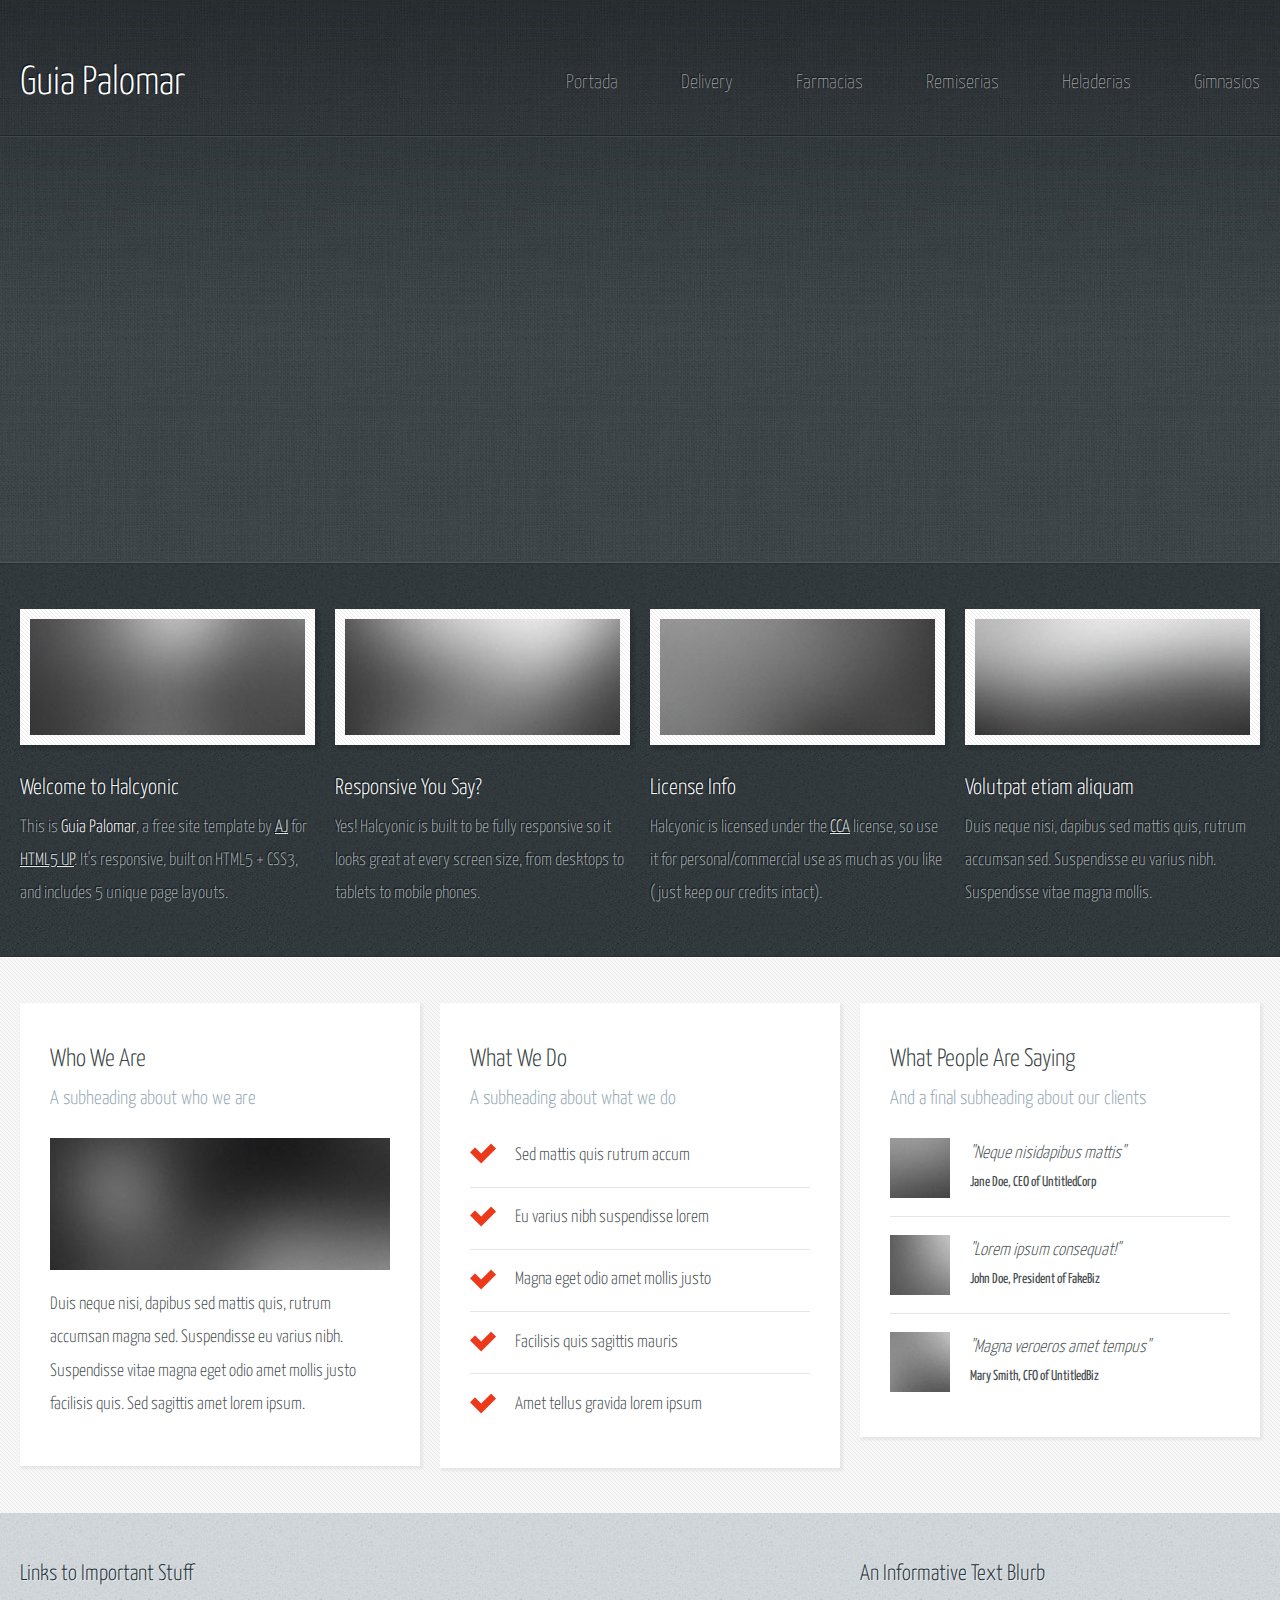
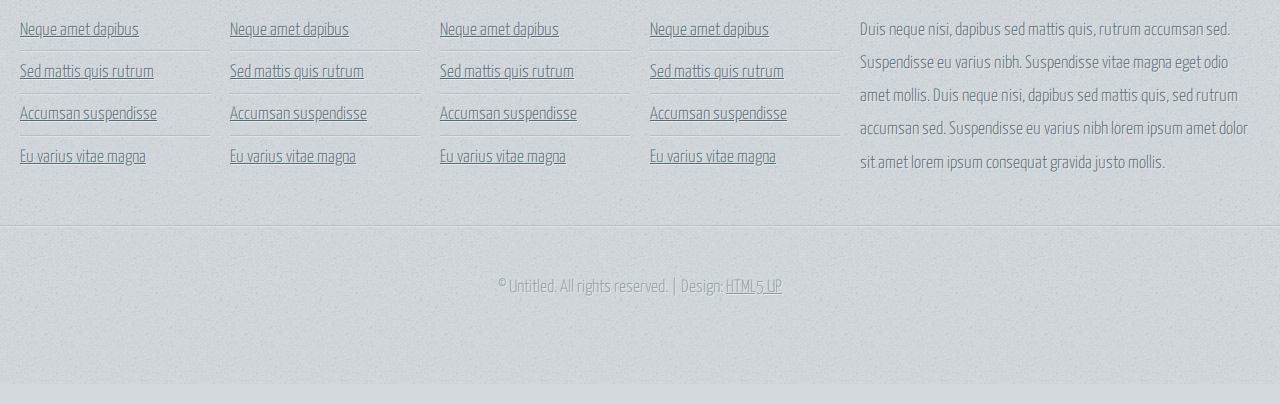
==== index.html @ d8b96c76 "cambiando twocolumn2.html por remiserias.html" ====
<!DOCTYPE HTML>
<!--
	Halcyonic by HTML5 UP
	html5up.net | @ajlkn
	Free for personal and commercial use under the CCA 3.0 license (html5up.net/license)
-->
<html>
	<head>
		<meta name="mobile-web-app-capable" content="yes">
		<meta name="apple-mobile-web-app-capable" content="yes">
		<meta name="application-name" content="Gpal">
		<meta name="apple-mobile-web-app-title" content="Gpal">
		<meta name="msapplication-starturl" content="/">
		<meta name="viewport" content="width=device-width, initial-scale=1, shrink-to-fit=no">

		<link rel="apple-touch-icon" sizes="57x57" href="/images/icons/apple-icon-57x57.png">
		<link rel="apple-touch-icon" sizes="60x60" href="/images/icons/apple-icon-60x60.png">
		<link rel="apple-touch-icon" sizes="72x72" href="/images/icons/apple-icon-72x72.png">
		<link rel="apple-touch-icon" sizes="76x76" href="/images/icons/apple-icon-76x76.png">
		<link rel="apple-touch-icon" sizes="114x114" href="/images/icons/apple-icon-114x114.png">
		<link rel="apple-touch-icon" sizes="120x120" href="/images/icons/apple-icon-120x120.png">
		<link rel="apple-touch-icon" sizes="144x144" href="/images/icons/apple-icon-144x144.png">
		<link rel="apple-touch-icon" sizes="152x152" href="/images/icons/apple-icon-152x152.png">
		<link rel="apple-touch-icon" sizes="180x180" href="/images/icons/apple-icon-180x180.png">
		<link rel="icon" type="image/png" sizes="192x192"  href="/images/icons/android-icon-192x192.png">
		<link rel="icon" type="image/png" sizes="32x32" href="/images/icons/favicon-32x32.png">
		<link rel="icon" type="image/png" sizes="96x96" href="/images/icons/favicon-96x96.png">
		<link rel="icon" type="image/png" sizes="16x16" href="/images/icons/favicon-16x16.png">
		<link rel="manifest" href="/images/icons/manifest.json">
		<meta name="msapplication-TileColor" content="#ffffff">
		<meta name="msapplication-TileImage" content="/images/icons/ms-icon-144x144.png">
		<meta name="theme-color" content="#ffffff">
		<title>Halcyonic by HTML5 UP</title>
		<meta charset="utf-8" />
		<meta name="viewport" content="width=device-width, initial-scale=1, user-scalable=no" />
		<link rel="stylesheet" href="assets/css/main.css" />
	</head>
	<body>
		<div id="page-wrapper">

			<!-- Header -->
				<section id="header">
					<div class="container">
						<div class="row">
							<div class="col-12">

								<!-- Logo -->
									<h1><a href="index.html" id="logo">Guia Palomar</a></h1>

								<!-- Nav -->
									<nav id="nav">
										<a href="index.html">Portada</a>
										<a href="delivery.html">Delivery</a>
										<a href="farmacias.html">Farmacias</a>
										<a href="remiserias.html">Remiserias</a>
										<a href="onecolumn.html">Heladerias</a>
										<a href="gimnasios.html">Gimnasios</a>
									</nav>

							</div>
						</div>
					</div>
					<div id="banner">
						<iframe width="420" height="345" src="https://www.youtube.com/embed/z5enxloQAOg?controls=0">
						</iframe>
					</div>
				</section>

			<!-- Features -->
				<section id="features">
					<div class="container">
						<div class="row">
							<div class="col-3 col-6-medium col-12-small">

								<!-- Feature #1 -->
									<section>
										<a href="#" class="bordered-feature-image"><img src="images/pic01.jpg" alt="" /></a>
										<h2>Welcome to Halcyonic</h2>
										<p>
											This is <strong>Guia Palomar</strong>, a free site template
											by <a href="http://twitter.com/ajlkn">AJ</a> for
											<a href="http://html5up.net">HTML5 UP</a>. It's responsive,
											built on HTML5 + CSS3, and includes 5 unique page layouts.
										</p>
									</section>

							</div>
							<div class="col-3 col-6-medium col-12-small">

								<!-- Feature #2 -->
									<section>
										<a href="#" class="bordered-feature-image"><img src="images/pic02.jpg" alt="" /></a>
										<h2>Responsive You Say?</h2>
										<p>
											Yes! Halcyonic is built to be fully responsive so it looks great
											at every screen size, from desktops to tablets to mobile phones.
										</p>
									</section>

							</div>
							<div class="col-3 col-6-medium col-12-small">

								<!-- Feature #3 -->
									<section>
										<a href="#" class="bordered-feature-image"><img src="images/pic03.jpg" alt="" /></a>
										<h2>License Info</h2>
										<p>
											Halcyonic is licensed under the <a href="http://html5up.net/license">CCA</a> license,
											so use it for personal/commercial use as much as you like (just keep
											our credits intact).
										</p>
									</section>

							</div>
							<div class="col-3 col-6-medium col-12-small">

								<!-- Feature #4 -->
									<section>
										<a href="#" class="bordered-feature-image"><img src="images/pic04.jpg" alt="" /></a>
										<h2>Volutpat etiam aliquam</h2>
										<p>
											Duis neque nisi, dapibus sed mattis quis, rutrum accumsan sed. Suspendisse
											eu varius nibh. Suspendisse vitae magna mollis.
										</p>
									</section>

							</div>
						</div>
					</div>
				</section>

			<!-- Content -->
				<section id="content">
					<div class="container">
						<div class="row aln-center">
							<div class="col-4 col-12-medium">

								<!-- Box #1 -->
									<section>
										<header>
											<h2>Who We Are</h2>
											<h3>A subheading about who we are</h3>
										</header>
										<a href="#" class="feature-image"><img src="images/pic05.jpg" alt="" /></a>
										<p>
											Duis neque nisi, dapibus sed mattis quis, rutrum accumsan magna sed.
											Suspendisse eu varius nibh. Suspendisse vitae magna eget odio amet mollis
											justo facilisis quis. Sed sagittis amet lorem ipsum.
										</p>
									</section>

							</div>
							<div class="col-4 col-6-medium col-12-small">

								<!-- Box #2 -->
									<section>
										<header>
											<h2>What We Do</h2>
											<h3>A subheading about what we do</h3>
										</header>
										<ul class="check-list">
											<li>Sed mattis quis rutrum accum</li>
											<li>Eu varius nibh suspendisse lorem</li>
											<li>Magna eget odio amet mollis justo</li>
											<li>Facilisis quis sagittis mauris</li>
											<li>Amet tellus gravida lorem ipsum</li>
										</ul>
									</section>

							</div>
							<div class="col-4 col-6-medium col-12-small">

								<!-- Box #3 -->
									<section>
										<header>
											<h2>What People Are Saying</h2>
											<h3>And a final subheading about our clients</h3>
										</header>
										<ul class="quote-list">
											<li>
												<img src="images/pic06.jpg" alt="" />
												<p>"Neque nisidapibus mattis"</p>
												<span>Jane Doe, CEO of UntitledCorp</span>
											</li>
											<li>
												<img src="images/pic07.jpg" alt="" />
												<p>"Lorem ipsum consequat!"</p>
												<span>John Doe, President of FakeBiz</span>
											</li>
											<li>
												<img src="images/pic08.jpg" alt="" />
												<p>"Magna veroeros amet tempus"</p>
												<span>Mary Smith, CFO of UntitledBiz</span>
											</li>
										</ul>
									</section>

							</div>
						</div>
					</div>
				</section>

			<!-- Footer -->
				<section id="footer">
					<div class="container">
						<div class="row">
							<div class="col-8 col-12-medium">

								<!-- Links -->
									<section>
										<h2>Links to Important Stuff</h2>
										<div>
											<div class="row">
												<div class="col-3 col-12-small">
													<ul class="link-list last-child">
														<li><a href="#">Neque amet dapibus</a></li>
														<li><a href="#">Sed mattis quis rutrum</a></li>
														<li><a href="#">Accumsan suspendisse</a></li>
														<li><a href="#">Eu varius vitae magna</a></li>
													</ul>
												</div>
												<div class="col-3 col-12-small">
													<ul class="link-list last-child">
														<li><a href="#">Neque amet dapibus</a></li>
														<li><a href="#">Sed mattis quis rutrum</a></li>
														<li><a href="#">Accumsan suspendisse</a></li>
														<li><a href="#">Eu varius vitae magna</a></li>
													</ul>
												</div>
												<div class="col-3 col-12-small">
													<ul class="link-list last-child">
														<li><a href="#">Neque amet dapibus</a></li>
														<li><a href="#">Sed mattis quis rutrum</a></li>
														<li><a href="#">Accumsan suspendisse</a></li>
														<li><a href="#">Eu varius vitae magna</a></li>
													</ul>
												</div>
												<div class="col-3 col-12-small">
													<ul class="link-list last-child">
														<li><a href="#">Neque amet dapibus</a></li>
														<li><a href="#">Sed mattis quis rutrum</a></li>
														<li><a href="#">Accumsan suspendisse</a></li>
														<li><a href="#">Eu varius vitae magna</a></li>
													</ul>
												</div>
											</div>
										</div>
									</section>

							</div>
							<div class="col-4 col-12-medium imp-medium">

								<!-- Blurb -->
									<section>
										<h2>An Informative Text Blurb</h2>
										<p>
											Duis neque nisi, dapibus sed mattis quis, rutrum accumsan sed. Suspendisse eu
											varius nibh. Suspendisse vitae magna eget odio amet mollis. Duis neque nisi,
											dapibus sed mattis quis, sed rutrum accumsan sed. Suspendisse eu varius nibh
											lorem ipsum amet dolor sit amet lorem ipsum consequat gravida justo mollis.
										</p>
									</section>

							</div>
						</div>
					</div>
				</section>

			<!-- Copyright -->
				<div id="copyright">
					&copy; Untitled. All rights reserved. | Design: <a href="http://html5up.net">HTML5 UP</a>
				</div>

		</div>

		<!-- Scripts -->
			<script src="assets/js/jquery.min.js"></script>
			<script src="assets/js/browser.min.js"></script>
			<script src="assets/js/breakpoints.min.js"></script>
			<script src="assets/js/util.js"></script>
			<script src="assets/js/main.js"></script>

			<!-- Registro del service worker -->
			<script type="text/javascript">
				if (navigator.serviceWorker.controller) {
					console.log('[PWA Builder] active service worker found, no need to register')
				} else {
					//Register the ServiceWorker
					navigator.serviceWorker.register('pwabuilder-sw.js', {
						scope: './'
					}).then(function(reg) {
						console.log('Service worker has been registered for scope:'+ reg.scope);
					});
				}
			</script>

	</body>
</html>
---- assets/css/main.css ----
@import url("https://fonts.googleapis.com/css?family=Yanone+Kaffeesatz:400,300,200");

/*
	Halcyonic by HTML5 UP
	html5up.net | @ajlkn
	Free for personal and commercial use under the CCA 3.0 license (html5up.net/license)
*/

html, body, div, span, applet, object,
iframe, h1, h2, h3, h4, h5, h6, p, blockquote,
pre, a, abbr, acronym, address, big, cite,
code, del, dfn, em, img, ins, kbd, q, s, samp,
small, strike, strong, sub, sup, tt, var, b,
u, i, center, dl, dt, dd, ol, ul, li, fieldset,
form, label, legend, table, caption, tbody,
tfoot, thead, tr, th, td, article, aside,
canvas, details, embed, figure, figcaption,
footer, header, hgroup, menu, nav, output, ruby,
section, summary, time, mark, audio, video {
	margin: 0;
	padding: 0;
	border: 0;
	font-size: 100%;
	font: inherit;
	vertical-align: baseline;}

article, aside, details, figcaption, figure,
footer, header, hgroup, menu, nav, section {
	display: block;}

body {
	line-height: 1;
}

ol, ul {
	list-style: none;
}

blockquote, q {
	quotes: none;
}

	blockquote:before, blockquote:after, q:before, q:after {
		content: '';
		content: none;
	}

table {
	border-collapse: collapse;
	border-spacing: 0;
}

body {
	-webkit-text-size-adjust: none;
}

mark {
	background-color: transparent;
	color: inherit;
}

input::-moz-focus-inner {
	border: 0;
	padding: 0;
}

input, select, textarea {
	-moz-appearance: none;
	-webkit-appearance: none;
	-ms-appearance: none;
	appearance: none;
}

/* Basic */

	html {
		box-sizing: border-box;
	}

	*, *:before, *:after {
		box-sizing: inherit;
	}

	body {
		background: #D4D9DD url("images/bg03.jpg");
		color: #474f51;
		font-size: 13.5pt;
		font-family: 'Yanone Kaffeesatz';
		line-height: 1.85em;
		font-weight: 300;
	}

	input, textarea, select {
		color: #474f51;
		font-size: 13.5pt;
		font-family: 'Yanone Kaffeesatz';
		line-height: 1.85em;
		font-weight: 300;
	}

	ul, ol, p, dl {
		margin: 0 0 2em 0;
	}

	a {
		text-decoration: underline;
	}

		a:hover {
			text-decoration: none;
		}

	section > :last-child,
	section:last-child,
	.last-child {
		margin-bottom: 0 !important;
	}

/* Container */

	.container {
		margin: 0 auto;
		max-width: 100%;
		width: 1200px;
	}

		@media screen and (max-width: 1680px) {

			.container {
				width: 1200px;
			}

		}

		@media screen and (max-width: 1280px) {

			.container {
				width: calc(100% - 40px);
			}

		}

		@media screen and (max-width: 980px) {

			.container {
				width: calc(100% - 50px);
			}

		}

		@media screen and (max-width: 736px) {

			.container {
				width: calc(100% - 40px);
			}

		}

/* Row */

	.row {
		display: flex;
		flex-wrap: wrap;
		box-sizing: border-box;
		align-items: stretch;
	}

		.row > * {
			box-sizing: border-box;
		}

		.row.gtr-uniform > * > :last-child {
			margin-bottom: 0;
		}

		.row.aln-left {
			justify-content: flex-start;
		}

		.row.aln-center {
			justify-content: center;
		}

		.row.aln-right {
			justify-content: flex-end;
		}

		.row.aln-top {
			align-items: flex-start;
		}

		.row.aln-middle {
			align-items: center;
		}

		.row.aln-bottom {
			align-items: flex-end;
		}

		.row > .imp {
			order: -1;
		}

		.row > .col-1 {
			width: 8.3333333333%;
		}

		.row > .off-1 {
			margin-left: 8.3333333333%;
		}

		.row > .col-2 {
			width: 16.6666666667%;
		}

		.row > .off-2 {
			margin-left: 16.6666666667%;
		}

		.row > .col-3 {
			width: 25%;
		}

		.row > .off-3 {
			margin-left: 25%;
		}

		.row > .col-4 {
			width: 33.3333333333%;
		}

		.row > .off-4 {
			margin-left: 33.3333333333%;
		}

		.row > .col-5 {
			width: 41.6666666667%;
		}

		.row > .off-5 {
			margin-left: 41.6666666667%;
		}

		.row > .col-6 {
			width: 50%;
		}

		.row > .off-6 {
			margin-left: 50%;
		}

		.row > .col-7 {
			width: 58.3333333333%;
		}

		.row > .off-7 {
			margin-left: 58.3333333333%;
		}

		.row > .col-8 {
			width: 66.6666666667%;
		}

		.row > .off-8 {
			margin-left: 66.6666666667%;
		}

		.row > .col-9 {
			width: 75%;
		}

		.row > .off-9 {
			margin-left: 75%;
		}

		.row > .col-10 {
			width: 83.3333333333%;
		}

		.row > .off-10 {
			margin-left: 83.3333333333%;
		}

		.row > .col-11 {
			width: 91.6666666667%;
		}

		.row > .off-11 {
			margin-left: 91.6666666667%;
		}

		.row > .col-12 {
			width: 100%;
		}

		.row > .off-12 {
			margin-left: 100%;
		}

		.row.gtr-0 {
			margin-top: 0px;
			margin-left: 0px;
		}

			.row.gtr-0 > * {
				padding: 0px 0 0 0px;
			}

			.row.gtr-0.gtr-uniform {
				margin-top: 0px;
			}

				.row.gtr-0.gtr-uniform > * {
					padding-top: 0px;
				}

		.row.gtr-25 {
			margin-top: -6.25px;
			margin-left: -6.25px;
		}

			.row.gtr-25 > * {
				padding: 6.25px 0 0 6.25px;
			}

			.row.gtr-25.gtr-uniform {
				margin-top: -6.25px;
			}

				.row.gtr-25.gtr-uniform > * {
					padding-top: 6.25px;
				}

		.row.gtr-50 {
			margin-top: -12.5px;
			margin-left: -12.5px;
		}

			.row.gtr-50 > * {
				padding: 12.5px 0 0 12.5px;
			}

			.row.gtr-50.gtr-uniform {
				margin-top: -12.5px;
			}

				.row.gtr-50.gtr-uniform > * {
					padding-top: 12.5px;
				}

		.row {
			margin-top: -25px;
			margin-left: -25px;
		}

			.row > * {
				padding: 25px 0 0 25px;
			}

			.row.gtr-uniform {
				margin-top: -25px;
			}

				.row.gtr-uniform > * {
					padding-top: 25px;
				}

		.row.gtr-150 {
			margin-top: -37.5px;
			margin-left: -37.5px;
		}

			.row.gtr-150 > * {
				padding: 37.5px 0 0 37.5px;
			}

			.row.gtr-150.gtr-uniform {
				margin-top: -37.5px;
			}

				.row.gtr-150.gtr-uniform > * {
					padding-top: 37.5px;
				}

		.row.gtr-200 {
			margin-top: -50px;
			margin-left: -50px;
		}

			.row.gtr-200 > * {
				padding: 50px 0 0 50px;
			}

			.row.gtr-200.gtr-uniform {
				margin-top: -50px;
			}

				.row.gtr-200.gtr-uniform > * {
					padding-top: 50px;
				}

		@media screen and (max-width: 1680px) {

			.row {
				display: flex;
				flex-wrap: wrap;
				box-sizing: border-box;
				align-items: stretch;
			}

				.row > * {
					box-sizing: border-box;
				}

				.row.gtr-uniform > * > :last-child {
					margin-bottom: 0;
				}

				.row.aln-left {
					justify-content: flex-start;
				}

				.row.aln-center {
					justify-content: center;
				}

				.row.aln-right {
					justify-content: flex-end;
				}

				.row.aln-top {
					align-items: flex-start;
				}

				.row.aln-middle {
					align-items: center;
				}

				.row.aln-bottom {
					align-items: flex-end;
				}

				.row > .imp-xlarge {
					order: -1;
				}

				.row > .col-1-xlarge {
					width: 8.3333333333%;
				}

				.row > .off-1-xlarge {
					margin-left: 8.3333333333%;
				}

				.row > .col-2-xlarge {
					width: 16.6666666667%;
				}

				.row > .off-2-xlarge {
					margin-left: 16.6666666667%;
				}

				.row > .col-3-xlarge {
					width: 25%;
				}

				.row > .off-3-xlarge {
					margin-left: 25%;
				}

				.row > .col-4-xlarge {
					width: 33.3333333333%;
				}

				.row > .off-4-xlarge {
					margin-left: 33.3333333333%;
				}

				.row > .col-5-xlarge {
					width: 41.6666666667%;
				}

				.row > .off-5-xlarge {
					margin-left: 41.6666666667%;
				}

				.row > .col-6-xlarge {
					width: 50%;
				}

				.row > .off-6-xlarge {
					margin-left: 50%;
				}

				.row > .col-7-xlarge {
					width: 58.3333333333%;
				}

				.row > .off-7-xlarge {
					margin-left: 58.3333333333%;
				}

				.row > .col-8-xlarge {
					width: 66.6666666667%;
				}

				.row > .off-8-xlarge {
					margin-left: 66.6666666667%;
				}

				.row > .col-9-xlarge {
					width: 75%;
				}

				.row > .off-9-xlarge {
					margin-left: 75%;
				}

				.row > .col-10-xlarge {
					width: 83.3333333333%;
				}

				.row > .off-10-xlarge {
					margin-left: 83.3333333333%;
				}

				.row > .col-11-xlarge {
					width: 91.6666666667%;
				}

				.row > .off-11-xlarge {
					margin-left: 91.6666666667%;
				}

				.row > .col-12-xlarge {
					width: 100%;
				}

				.row > .off-12-xlarge {
					margin-left: 100%;
				}

				.row.gtr-0 {
					margin-top: 0px;
					margin-left: 0px;
				}

					.row.gtr-0 > * {
						padding: 0px 0 0 0px;
					}

					.row.gtr-0.gtr-uniform {
						margin-top: 0px;
					}

						.row.gtr-0.gtr-uniform > * {
							padding-top: 0px;
						}

				.row.gtr-25 {
					margin-top: -6.25px;
					margin-left: -6.25px;
				}

					.row.gtr-25 > * {
						padding: 6.25px 0 0 6.25px;
					}

					.row.gtr-25.gtr-uniform {
						margin-top: -6.25px;
					}

						.row.gtr-25.gtr-uniform > * {
							padding-top: 6.25px;
						}

				.row.gtr-50 {
					margin-top: -12.5px;
					margin-left: -12.5px;
				}

					.row.gtr-50 > * {
						padding: 12.5px 0 0 12.5px;
					}

					.row.gtr-50.gtr-uniform {
						margin-top: -12.5px;
					}

						.row.gtr-50.gtr-uniform > * {
							padding-top: 12.5px;
						}

				.row {
					margin-top: -25px;
					margin-left: -25px;
				}

					.row > * {
						padding: 25px 0 0 25px;
					}

					.row.gtr-uniform {
						margin-top: -25px;
					}

						.row.gtr-uniform > * {
							padding-top: 25px;
						}

				.row.gtr-150 {
					margin-top: -37.5px;
					margin-left: -37.5px;
				}

					.row.gtr-150 > * {
						padding: 37.5px 0 0 37.5px;
					}

					.row.gtr-150.gtr-uniform {
						margin-top: -37.5px;
					}

						.row.gtr-150.gtr-uniform > * {
							padding-top: 37.5px;
						}

				.row.gtr-200 {
					margin-top: -50px;
					margin-left: -50px;
				}

					.row.gtr-200 > * {
						padding: 50px 0 0 50px;
					}

					.row.gtr-200.gtr-uniform {
						margin-top: -50px;
					}

						.row.gtr-200.gtr-uniform > * {
							padding-top: 50px;
						}

		}

		@media screen and (max-width: 1280px) {

			.row {
				display: flex;
				flex-wrap: wrap;
				box-sizing: border-box;
				align-items: stretch;
			}

				.row > * {
					box-sizing: border-box;
				}

				.row.gtr-uniform > * > :last-child {
					margin-bottom: 0;
				}

				.row.aln-left {
					justify-content: flex-start;
				}

				.row.aln-center {
					justify-content: center;
				}

				.row.aln-right {
					justify-content: flex-end;
				}

				.row.aln-top {
					align-items: flex-start;
				}

				.row.aln-middle {
					align-items: center;
				}

				.row.aln-bottom {
					align-items: flex-end;
				}

				.row > .imp-large {
					order: -1;
				}

				.row > .col-1-large {
					width: 8.3333333333%;
				}

				.row > .off-1-large {
					margin-left: 8.3333333333%;
				}

				.row > .col-2-large {
					width: 16.6666666667%;
				}

				.row > .off-2-large {
					margin-left: 16.6666666667%;
				}

				.row > .col-3-large {
					width: 25%;
				}

				.row > .off-3-large {
					margin-left: 25%;
				}

				.row > .col-4-large {
					width: 33.3333333333%;
				}

				.row > .off-4-large {
					margin-left: 33.3333333333%;
				}

				.row > .col-5-large {
					width: 41.6666666667%;
				}

				.row > .off-5-large {
					margin-left: 41.6666666667%;
				}

				.row > .col-6-large {
					width: 50%;
				}

				.row > .off-6-large {
					margin-left: 50%;
				}

				.row > .col-7-large {
					width: 58.3333333333%;
				}

				.row > .off-7-large {
					margin-left: 58.3333333333%;
				}

				.row > .col-8-large {
					width: 66.6666666667%;
				}

				.row > .off-8-large {
					margin-left: 66.6666666667%;
				}

				.row > .col-9-large {
					width: 75%;
				}

				.row > .off-9-large {
					margin-left: 75%;
				}

				.row > .col-10-large {
					width: 83.3333333333%;
				}

				.row > .off-10-large {
					margin-left: 83.3333333333%;
				}

				.row > .col-11-large {
					width: 91.6666666667%;
				}

				.row > .off-11-large {
					margin-left: 91.6666666667%;
				}

				.row > .col-12-large {
					width: 100%;
				}

				.row > .off-12-large {
					margin-left: 100%;
				}

				.row.gtr-0 {
					margin-top: 0px;
					margin-left: 0px;
				}

					.row.gtr-0 > * {
						padding: 0px 0 0 0px;
					}

					.row.gtr-0.gtr-uniform {
						margin-top: 0px;
					}

						.row.gtr-0.gtr-uniform > * {
							padding-top: 0px;
						}

				.row.gtr-25 {
					margin-top: -5px;
					margin-left: -5px;
				}

					.row.gtr-25 > * {
						padding: 5px 0 0 5px;
					}

					.row.gtr-25.gtr-uniform {
						margin-top: -5px;
					}

						.row.gtr-25.gtr-uniform > * {
							padding-top: 5px;
						}

				.row.gtr-50 {
					margin-top: -10px;
					margin-left: -10px;
				}

					.row.gtr-50 > * {
						padding: 10px 0 0 10px;
					}

					.row.gtr-50.gtr-uniform {
						margin-top: -10px;
					}

						.row.gtr-50.gtr-uniform > * {
							padding-top: 10px;
						}

				.row {
					margin-top: -20px;
					margin-left: -20px;
				}

					.row > * {
						padding: 20px 0 0 20px;
					}

					.row.gtr-uniform {
						margin-top: -20px;
					}

						.row.gtr-uniform > * {
							padding-top: 20px;
						}

				.row.gtr-150 {
					margin-top: -30px;
					margin-left: -30px;
				}

					.row.gtr-150 > * {
						padding: 30px 0 0 30px;
					}

					.row.gtr-150.gtr-uniform {
						margin-top: -30px;
					}

						.row.gtr-150.gtr-uniform > * {
							padding-top: 30px;
						}

				.row.gtr-200 {
					margin-top: -40px;
					margin-left: -40px;
				}

					.row.gtr-200 > * {
						padding: 40px 0 0 40px;
					}

					.row.gtr-200.gtr-uniform {
						margin-top: -40px;
					}

						.row.gtr-200.gtr-uniform > * {
							padding-top: 40px;
						}

		}

		@media screen and (max-width: 980px) {

			.row {
				display: flex;
				flex-wrap: wrap;
				box-sizing: border-box;
				align-items: stretch;
			}

				.row > * {
					box-sizing: border-box;
				}

				.row.gtr-uniform > * > :last-child {
					margin-bottom: 0;
				}

				.row.aln-left {
					justify-content: flex-start;
				}

				.row.aln-center {
					justify-content: center;
				}

				.row.aln-right {
					justify-content: flex-end;
				}

				.row.aln-top {
					align-items: flex-start;
				}

				.row.aln-middle {
					align-items: center;
				}

				.row.aln-bottom {
					align-items: flex-end;
				}

				.row > .imp-medium {
					order: -1;
				}

				.row > .col-1-medium {
					width: 8.3333333333%;
				}

				.row > .off-1-medium {
					margin-left: 8.3333333333%;
				}

				.row > .col-2-medium {
					width: 16.6666666667%;
				}

				.row > .off-2-medium {
					margin-left: 16.6666666667%;
				}

				.row > .col-3-medium {
					width: 25%;
				}

				.row > .off-3-medium {
					margin-left: 25%;
				}

				.row > .col-4-medium {
					width: 33.3333333333%;
				}

				.row > .off-4-medium {
					margin-left: 33.3333333333%;
				}

				.row > .col-5-medium {
					width: 41.6666666667%;
				}

				.row > .off-5-medium {
					margin-left: 41.6666666667%;
				}

				.row > .col-6-medium {
					width: 50%;
				}

				.row > .off-6-medium {
					margin-left: 50%;
				}

				.row > .col-7-medium {
					width: 58.3333333333%;
				}

				.row > .off-7-medium {
					margin-left: 58.3333333333%;
				}

				.row > .col-8-medium {
					width: 66.6666666667%;
				}

				.row > .off-8-medium {
					margin-left: 66.6666666667%;
				}

				.row > .col-9-medium {
					width: 75%;
				}

				.row > .off-9-medium {
					margin-left: 75%;
				}

				.row > .col-10-medium {
					width: 83.3333333333%;
				}

				.row > .off-10-medium {
					margin-left: 83.3333333333%;
				}

				.row > .col-11-medium {
					width: 91.6666666667%;
				}

				.row > .off-11-medium {
					margin-left: 91.6666666667%;
				}

				.row > .col-12-medium {
					width: 100%;
				}

				.row > .off-12-medium {
					margin-left: 100%;
				}

				.row.gtr-0 {
					margin-top: 0px;
					margin-left: 0px;
				}

					.row.gtr-0 > * {
						padding: 0px 0 0 0px;
					}

					.row.gtr-0.gtr-uniform {
						margin-top: 0px;
					}

						.row.gtr-0.gtr-uniform > * {
							padding-top: 0px;
						}

				.row.gtr-25 {
					margin-top: -6.25px;
					margin-left: -6.25px;
				}

					.row.gtr-25 > * {
						padding: 6.25px 0 0 6.25px;
					}

					.row.gtr-25.gtr-uniform {
						margin-top: -6.25px;
					}

						.row.gtr-25.gtr-uniform > * {
							padding-top: 6.25px;
						}

				.row.gtr-50 {
					margin-top: -12.5px;
					margin-left: -12.5px;
				}

					.row.gtr-50 > * {
						padding: 12.5px 0 0 12.5px;
					}

					.row.gtr-50.gtr-uniform {
						margin-top: -12.5px;
					}

						.row.gtr-50.gtr-uniform > * {
							padding-top: 12.5px;
						}

				.row {
					margin-top: -25px;
					margin-left: -25px;
				}

					.row > * {
						padding: 25px 0 0 25px;
					}

					.row.gtr-uniform {
						margin-top: -25px;
					}

						.row.gtr-uniform > * {
							padding-top: 25px;
						}

				.row.gtr-150 {
					margin-top: -37.5px;
					margin-left: -37.5px;
				}

					.row.gtr-150 > * {
						padding: 37.5px 0 0 37.5px;
					}

					.row.gtr-150.gtr-uniform {
						margin-top: -37.5px;
					}

						.row.gtr-150.gtr-uniform > * {
							padding-top: 37.5px;
						}

				.row.gtr-200 {
					margin-top: -50px;
					margin-left: -50px;
				}

					.row.gtr-200 > * {
						padding: 50px 0 0 50px;
					}

					.row.gtr-200.gtr-uniform {
						margin-top: -50px;
					}

						.row.gtr-200.gtr-uniform > * {
							padding-top: 50px;
						}

		}

		@media screen and (max-width: 736px) {

			.row {
				display: flex;
				flex-wrap: wrap;
				box-sizing: border-box;
				align-items: stretch;
			}

				.row > * {
					box-sizing: border-box;
				}

				.row.gtr-uniform > * > :last-child {
					margin-bottom: 0;
				}

				.row.aln-left {
					justify-content: flex-start;
				}

				.row.aln-center {
					justify-content: center;
				}

				.row.aln-right {
					justify-content: flex-end;
				}

				.row.aln-top {
					align-items: flex-start;
				}

				.row.aln-middle {
					align-items: center;
				}

				.row.aln-bottom {
					align-items: flex-end;
				}

				.row > .imp-small {
					order: -1;
				}

				.row > .col-1-small {
					width: 8.3333333333%;
				}

				.row > .off-1-small {
					margin-left: 8.3333333333%;
				}

				.row > .col-2-small {
					width: 16.6666666667%;
				}

				.row > .off-2-small {
					margin-left: 16.6666666667%;
				}

				.row > .col-3-small {
					width: 25%;
				}

				.row > .off-3-small {
					margin-left: 25%;
				}

				.row > .col-4-small {
					width: 33.3333333333%;
				}

				.row > .off-4-small {
					margin-left: 33.3333333333%;
				}

				.row > .col-5-small {
					width: 41.6666666667%;
				}

				.row > .off-5-small {
					margin-left: 41.6666666667%;
				}

				.row > .col-6-small {
					width: 50%;
				}

				.row > .off-6-small {
					margin-left: 50%;
				}

				.row > .col-7-small {
					width: 58.3333333333%;
				}

				.row > .off-7-small {
					margin-left: 58.3333333333%;
				}

				.row > .col-8-small {
					width: 66.6666666667%;
				}

				.row > .off-8-small {
					margin-left: 66.6666666667%;
				}

				.row > .col-9-small {
					width: 75%;
				}

				.row > .off-9-small {
					margin-left: 75%;
				}

				.row > .col-10-small {
					width: 83.3333333333%;
				}

				.row > .off-10-small {
					margin-left: 83.3333333333%;
				}

				.row > .col-11-small {
					width: 91.6666666667%;
				}

				.row > .off-11-small {
					margin-left: 91.6666666667%;
				}

				.row > .col-12-small {
					width: 100%;
				}

				.row > .off-12-small {
					margin-left: 100%;
				}

				.row.gtr-0 {
					margin-top: 0px;
					margin-left: 0px;
				}

					.row.gtr-0 > * {
						padding: 0px 0 0 0px;
					}

					.row.gtr-0.gtr-uniform {
						margin-top: 0px;
					}

						.row.gtr-0.gtr-uniform > * {
							padding-top: 0px;
						}

				.row.gtr-25 {
					margin-top: -5px;
					margin-left: -5px;
				}

					.row.gtr-25 > * {
						padding: 5px 0 0 5px;
					}

					.row.gtr-25.gtr-uniform {
						margin-top: -5px;
					}

						.row.gtr-25.gtr-uniform > * {
							padding-top: 5px;
						}

				.row.gtr-50 {
					margin-top: -10px;
					margin-left: -10px;
				}

					.row.gtr-50 > * {
						padding: 10px 0 0 10px;
					}

					.row.gtr-50.gtr-uniform {
						margin-top: -10px;
					}

						.row.gtr-50.gtr-uniform > * {
							padding-top: 10px;
						}

				.row {
					margin-top: -20px;
					margin-left: -20px;
				}

					.row > * {
						padding: 20px 0 0 20px;
					}

					.row.gtr-uniform {
						margin-top: -20px;
					}

						.row.gtr-uniform > * {
							padding-top: 20px;
						}

				.row.gtr-150 {
					margin-top: -30px;
					margin-left: -30px;
				}

					.row.gtr-150 > * {
						padding: 30px 0 0 30px;
					}

					.row.gtr-150.gtr-uniform {
						margin-top: -30px;
					}

						.row.gtr-150.gtr-uniform > * {
							padding-top: 30px;
						}

				.row.gtr-200 {
					margin-top: -40px;
					margin-left: -40px;
				}

					.row.gtr-200 > * {
						padding: 40px 0 0 40px;
					}

					.row.gtr-200.gtr-uniform {
						margin-top: -40px;
					}

						.row.gtr-200.gtr-uniform > * {
							padding-top: 40px;
						}

		}

/* Multi-use */

	.link-list li {
		padding: 0.2em 0 0.2em 0;
	}

		.link-list li:first-child {
			padding-top: 0 !important;
			border-top: 0 !important;
		}

		.link-list li:last-child {
			padding-bottom: 0 !important;
			border-bottom: 0 !important;
		}

	.quote-list li {
		padding: 1em 0 1em 0;
		overflow: hidden;
	}

		.quote-list li:first-child {
			padding-top: 0 !important;
			border-top: 0 !important;
		}

		.quote-list li:last-child {
			padding-bottom: 0 !important;
			border-bottom: 0 !important;
		}

		.quote-list li img {
			float: left;
		}

		.quote-list li p {
			margin: 0 0 0 90px;
			font-size: 1.2em;
			font-style: italic;
		}

		.quote-list li span {
			display: block;
			margin-left: 90px;
			font-size: 0.9em;
			font-weight: 400;
		}

	.check-list li {
		padding: 0.7em 0 0.7em 45px;
		font-size: 1.2em;
		background: url("images/icon-checkmark.png") 0px 1.05em no-repeat;
	}

		.check-list li:first-child {
			padding-top: 0 !important;
			border-top: 0 !important;
			background-position: 0 0.3em;
		}

		.check-list li:last-child {
			padding-bottom: 0 !important;
			border-bottom: 0 !important;
		}

	.feature-image {
		display: block;
		margin: 0 0 2em 0;
		outline: 0;
	}

		.feature-image img {
			display: block;
			width: 100%;
		}

	.bordered-feature-image {
		display: block;
		background: #fff url("images/bg04.png");
		padding: 10px;
		box-shadow: 3px 3px 3px 1px rgba(0, 0, 0, 0.15);
		margin: 0 0 1.5em 0;
		outline: 0;
	}

		.bordered-feature-image img {
			display: block;
			width: 100%;
		}

	.button-large {
		background-image: -moz-linear-gradient(top, #ed391b, #ce1a00);
		background-image: -webkit-linear-gradient(top, #ed391b, #ce1a00);
		background-image: -ms-linear-gradient(top, #ed391b, #ce1a00);
		background-image: linear-gradient(top, #ed391b, #ce1a00);
		display: inline-block;
		background-color: #ed391b;
		color: #fff;
		text-decoration: none;
		font-size: 1.75em;
		height: 2em;
		line-height: 2.125em;
		font-weight: 300;
		padding: 0 45px;
		outline: 0;
		border-radius: 10px;
		box-shadow: inset 0px 0px 0px 1px rgba(0, 0, 0, 0.75), inset 0px 2px 0px 0px rgba(255, 192, 192, 0.5), inset 0px 0px 0px 2px rgba(255, 96, 96, 0.85), 3px 3px 3px 1px rgba(0, 0, 0, 0.15);
		text-shadow: -1px -1px 1px rgba(0, 0, 0, 0.5);
	}

		.button-large:hover {
			background-image: -moz-linear-gradient(top, #fd492b, #de2a10);
			background-image: -webkit-linear-gradient(top, #fd492b, #de2a10);
			background-image: -ms-linear-gradient(top, #fd492b, #de2a10);
			background-image: linear-gradient(top, #fd492b, #de2a10);
			background-color: #fd492b;
			box-shadow: inset 0px 0px 0px 1px rgba(0, 0, 0, 0.75), inset 0px 2px 0px 0px rgba(255, 192, 192, 0.5), inset 0px 0px 0px 2px rgba(255, 96, 96, 0.85), 3px 3px 3px 1px rgba(0, 0, 0, 0.15);
		}

		.button-large:active {
			background-image: -moz-linear-gradient(top, #ce1a00, #ed391b);
			background-image: -webkit-linear-gradient(top, #ce1a00, #ed391b);
			background-image: -ms-linear-gradient(top, #ce1a00, #ed391b);
			background-image: linear-gradient(top, #ce1a00, #ed391b);
			background-color: #ce1a00;
			box-shadow: inset 0px 0px 0px 1px rgba(0, 0, 0, 0.75), inset 0px 2px 0px 0px rgba(255, 192, 192, 0.5), inset 0px 0px 0px 2px rgba(255, 96, 96, 0.85), 3px 3px 3px 1px rgba(0, 0, 0, 0.15);
		}

/* Header */

	#header {
		position: relative;
		background: #3B4346 url("images/bg01.jpg");
		border-bottom: solid 1px #272d30;
		box-shadow: inset 0px -1px 0px 0px #51575a;
		text-shadow: -1px -1px 1px rgba(0, 0, 0, 0.75);
	}

		#header > .container {
			position: relative;
			min-height: 155px;
		}

		#header h1 {
			position: absolute;
			left: 0;
			bottom: 35px;
			font-size: 2.75em;
		}

			#header h1 a {
				color: #fff;
				text-decoration: none;
			}

		#header nav {
			position: absolute;
			right: 0;
			bottom: 35px;
			font-weight: 200;
		}

			#header nav a {
				color: #c6c8c8;
				text-decoration: none;
				font-size: 1.4em;
				margin-left: 60px;
				outline: 0;
			}

				#header nav a:hover {
					color: #f6f8f8;
				}

		.subpage #header > .container {
			height: 155px;
		}

/* Banner */

	#banner {
		border-top: solid 1px #222628;
		box-shadow: inset 0px 1px 0px 0px #3e484a;
		padding: 35px 0 35px 0;
		color: #fff;
	}

		#banner .bordered-feature-image {
			margin-bottom: 0;
		}

		#banner p {
			font-size: 2em;
			font-weight: 200;
			line-height: 1.25em;
			padding-right: 1em;
			margin: 0 0 1em 0;
		}

/* Features */

	#features {
		background: #353D40 url("images/bg02.jpg");
		border-bottom: solid 1px #272e31;
		padding: 45px 0 45px 0;
		text-shadow: -1px -1px 1px rgba(0, 0, 0, 0.75);
		color: #a0a8ab;
	}

		#features h2 {
			font-size: 1.25em;
			color: #fff;
			margin: 0 0 0.25em 0;
		}

		#features a {
			color: #e0e8eb;
		}

		#features strong {
			color: #fff;
		}

/* Content */

	#content {
		background: #f7f7f7 url("images/bg04.png");
		border-top: solid 1px #fff;
		padding: 45px 0 45px 0;
	}

		#content section {
			background: #fff;
			padding: 40px 30px 45px 30px;
			box-shadow: 2px 2px 2px 1px rgba(128, 128, 128, 0.1);
			margin: 0 0 25px 0;
		}

		#content h2 {
			font-size: 1.8em;
			color: #373f42;
			margin: 0 0 0.25em 0;
		}

		#content h3 {
			color: #96a9b5;
			font-size: 1.25em;
		}

		#content a {
			color: #ED391B;
		}

		#content header {
			margin: 0 0 2em 0;
		}

		#content .quote-list li {
			border-bottom: solid 1px #e2e6e8;
		}

		#content .link-list li {
			border-bottom: solid 1px #e2e6e8;
		}

		#content .check-list li {
			border-bottom: solid 1px #e2e6e8;
		}

/* Footer */

	#footer {
		padding: 45px 0 45px 0;
		text-shadow: 1px 1px 1px white;
		color: #546b76;
		text-shadow: 1px 1px 0px rgba(255, 255, 255, 0.5);
	}

		#footer h2 {
			font-size: 1.25em;
			color: #212f35;
			margin: 0 0 1em 0;
		}

		#footer a {
			color: #546b76;
		}

		#footer .quote-list li {
			border-top: solid 1px #e0e4e6;
			border-bottom: solid 1px #b5bec3;
		}

		#footer .link-list li {
			border-top: solid 1px #e0e4e6;
			border-bottom: solid 1px #b5bec3;
		}

		#footer .check-list li {
			border-top: solid 1px #e0e4e6;
			border-bottom: solid 1px #b5bec3;
		}

/* Copyright */

	#copyright {
		border-top: solid 1px #b5bec3;
		box-shadow: inset 0px 1px 0px 0px #e0e4e7;
		text-align: center;
		padding: 45px 0 80px 0;
		color: #8d9ca3;
		text-shadow: 1px 1px 0px rgba(255, 255, 255, 0.5);
	}

		#copyright a {
			color: #8d9ca3;
		}

/* Large */

	@media screen and (max-width: 1280px) {

		/* Multi-use */

			.check-list li {
				font-size: 1em;
				line-height: 2em;
			}

			.quote-list li {
				padding: 1em 0 1em 0;
			}

				.quote-list li img {
					width: 60px;
				}

				.quote-list li p {
					margin: 0 0 0 80px;
					font-size: 1em;
					font-style: italic;
					line-height: 1.8em;
				}

				.quote-list li span {
					display: block;
					margin-left: 80px;
					font-size: 0.8em;
					font-weight: 400;
					line-height: 1.8em;
				}

			.feature-image {
				margin: 0 0 1em 0;
			}

			.button-large {
				font-size: 1.5em;
			}

		/* Banner */

			#banner p {
				font-size: 1.75em;
			}

		/* Header */

			#header h1 {
				font-size: 2.25em;
			}

			#header nav a {
				font-size: 1.1em;
			}

		/* Content */

			#content h2 {
				font-size: 1.4em;
			}

			#content h3 {
				font-size: 1.1em;
			}

			#content header {
				margin: 0 0 1.25em 0;
			}

	}

/* Medium */

	#navPanel, #titleBar {
		display: none;
	}

	@media screen and (max-width: 980px) {

		/* Basic */

			html, body {
				overflow-x: hidden;
			}

		/* Header */

			#header {
				text-align: center;
			}

				#header > .container:first-child {
					display: none;
				}

		/* Content */

			#content {
				padding: 25px 0;
			}

		/* Nav */

			#page-wrapper {
				-moz-backface-visibility: hidden;
				-webkit-backface-visibility: hidden;
				-ms-backface-visibility: hidden;
				backface-visibility: hidden;
				-moz-transition: -moz-transform 0.5s ease;
				-webkit-transition: -webkit-transform 0.5s ease;
				-ms-transition: -ms-transform 0.5s ease;
				transition: transform 0.5s ease;
				padding-bottom: 1px;
				padding-top: 44px;
			}

			#titleBar {
				-moz-backface-visibility: hidden;
				-webkit-backface-visibility: hidden;
				-ms-backface-visibility: hidden;
				backface-visibility: hidden;
				-moz-transition: -moz-transform 0.5s ease;
				-webkit-transition: -webkit-transform 0.5s ease;
				-ms-transition: -ms-transform 0.5s ease;
				transition: transform 0.5s ease;
				display: block;
				height: 44px;
				left: 0;
				position: fixed;
				top: 0;
				width: 100%;
				z-index: 10001;
				color: #fff;
				background: url("images/bg04.jpg");
				box-shadow: inset 0px -20px 70px 0px rgba(200, 220, 245, 0.1), inset 0px -1px 0px 0px rgba(255, 255, 255, 0.1), 0px 1px 7px 0px rgba(0, 0, 0, 0.6);
				text-shadow: -1px -1px 1px rgba(0, 0, 0, 0.75);
			}

				#titleBar .title {
					display: block;
					text-align: center;
					font-size: 1.2em;
					font-weight: 400;
					line-height: 48px;
				}

				#titleBar .toggle {
					position: absolute;
					left: 0;
					top: 0;
					width: 80px;
					height: 60px;
				}

					#titleBar .toggle:after {
						content: '';
						display: block;
						position: absolute;
						top: 6px;
						left: 6px;
						color: #fff;
						background: rgba(255, 255, 255, 0.025);
						box-shadow: inset 0px 1px 0px 0px rgba(255, 255, 255, 0.1), inset 0px 0px 0px 1px rgba(255, 255, 255, 0.05), inset 0px -8px 10px 0px rgba(0, 0, 0, 0.15), 0px 1px 2px 0px rgba(0, 0, 0, 0.25);
						text-shadow: -1px -1px 1px black;
						width: 49px;
						height: 31px;
						border-radius: 8px;
					}

					#titleBar .toggle:before {
						content: '';
						position: absolute;
						width: 20px;
						height: 30px;
						background: url("images/mobileUI-site-nav-opener-bg.svg");
						top: 15px;
						left: 20px;
						z-index: 1;
						opacity: 0.25;
					}

					#titleBar .toggle:active:after {
						background: rgba(255, 255, 255, 0.05);
					}

			#navPanel {
				-moz-backface-visibility: hidden;
				-webkit-backface-visibility: hidden;
				-ms-backface-visibility: hidden;
				backface-visibility: hidden;
				-moz-transform: translateX(-275px);
				-webkit-transform: translateX(-275px);
				-ms-transform: translateX(-275px);
				transform: translateX(-275px);
				-moz-transition: -moz-transform 0.5s ease;
				-webkit-transition: -webkit-transform 0.5s ease;
				-ms-transition: -ms-transform 0.5s ease;
				transition: transform 0.5s ease;
				display: block;
				height: 100%;
				left: 0;
				overflow-y: auto;
				position: fixed;
				top: 0;
				width: 275px;
				z-index: 10002;
				background: url("images/bg04.jpg");
				box-shadow: inset -1px 0px 0px 0px rgba(255, 255, 255, 0.25), inset -2px 0px 25px 0px rgba(0, 0, 0, 0.5);
				text-shadow: -1px -1px 1px black;
			}

				#navPanel .link {
					display: block;
					color: #fff;
					text-decoration: none;
					font-size: 1.25em;
					line-height: 2em;
					padding: 0.625em 1.5em 0.325em 1.5em;
					border-top: solid 1px #373d40;
					border-bottom: solid 1px rgba(0, 0, 0, 0.4);
				}

					#navPanel .link:first-child {
						border-top: 0;
					}

					#navPanel .link:last-child {
						border-bottom: 0;
					}

			body.navPanel-visible #page-wrapper {
				-moz-transform: translateX(275px);
				-webkit-transform: translateX(275px);
				-ms-transform: translateX(275px);
				transform: translateX(275px);
			}

			body.navPanel-visible #titleBar {
				-moz-transform: translateX(275px);
				-webkit-transform: translateX(275px);
				-ms-transform: translateX(275px);
				transform: translateX(275px);
			}

			body.navPanel-visible #navPanel {
				-moz-transform: translateX(0);
				-webkit-transform: translateX(0);
				-ms-transform: translateX(0);
				transform: translateX(0);
			}

	}

/* Small */

	@media screen and (max-width: 736px) {

		/* Basic */

			body, input, textarea, select {
				font-size: 13pt;
				line-height: 1.4em;
			}

		/* Multi-use */

			.link-list li {
				padding: 0.75em 0 0.75em 0;
			}

			.quote-list li p {
				margin-bottom: 0.5em;
			}

			.check-list li {
				font-size: 1em;
			}

			.button-large {
				width: 100%;
			}

		/* Banner */

			#banner p {
				font-size: 1.25em;
				font-weight: 200;
				line-height: 1.25em;
				margin: 0 0 1em 0;
			}

		/* Content */

			#content section {
				padding: 30px 20px;
			}

			#content h2 {
				font-size: 1.25em;
			}

			#content h3 {
				font-size: 1em;
			}

			#content header {
				margin: 0 0 1.25em 0;
			}

		/* Footer */

			#footer .link-list {
				margin: 0 0 10px 0 !important;
			}

		/* Copyright */

			#copyright {
				padding: 20px 30px;
			}

	}
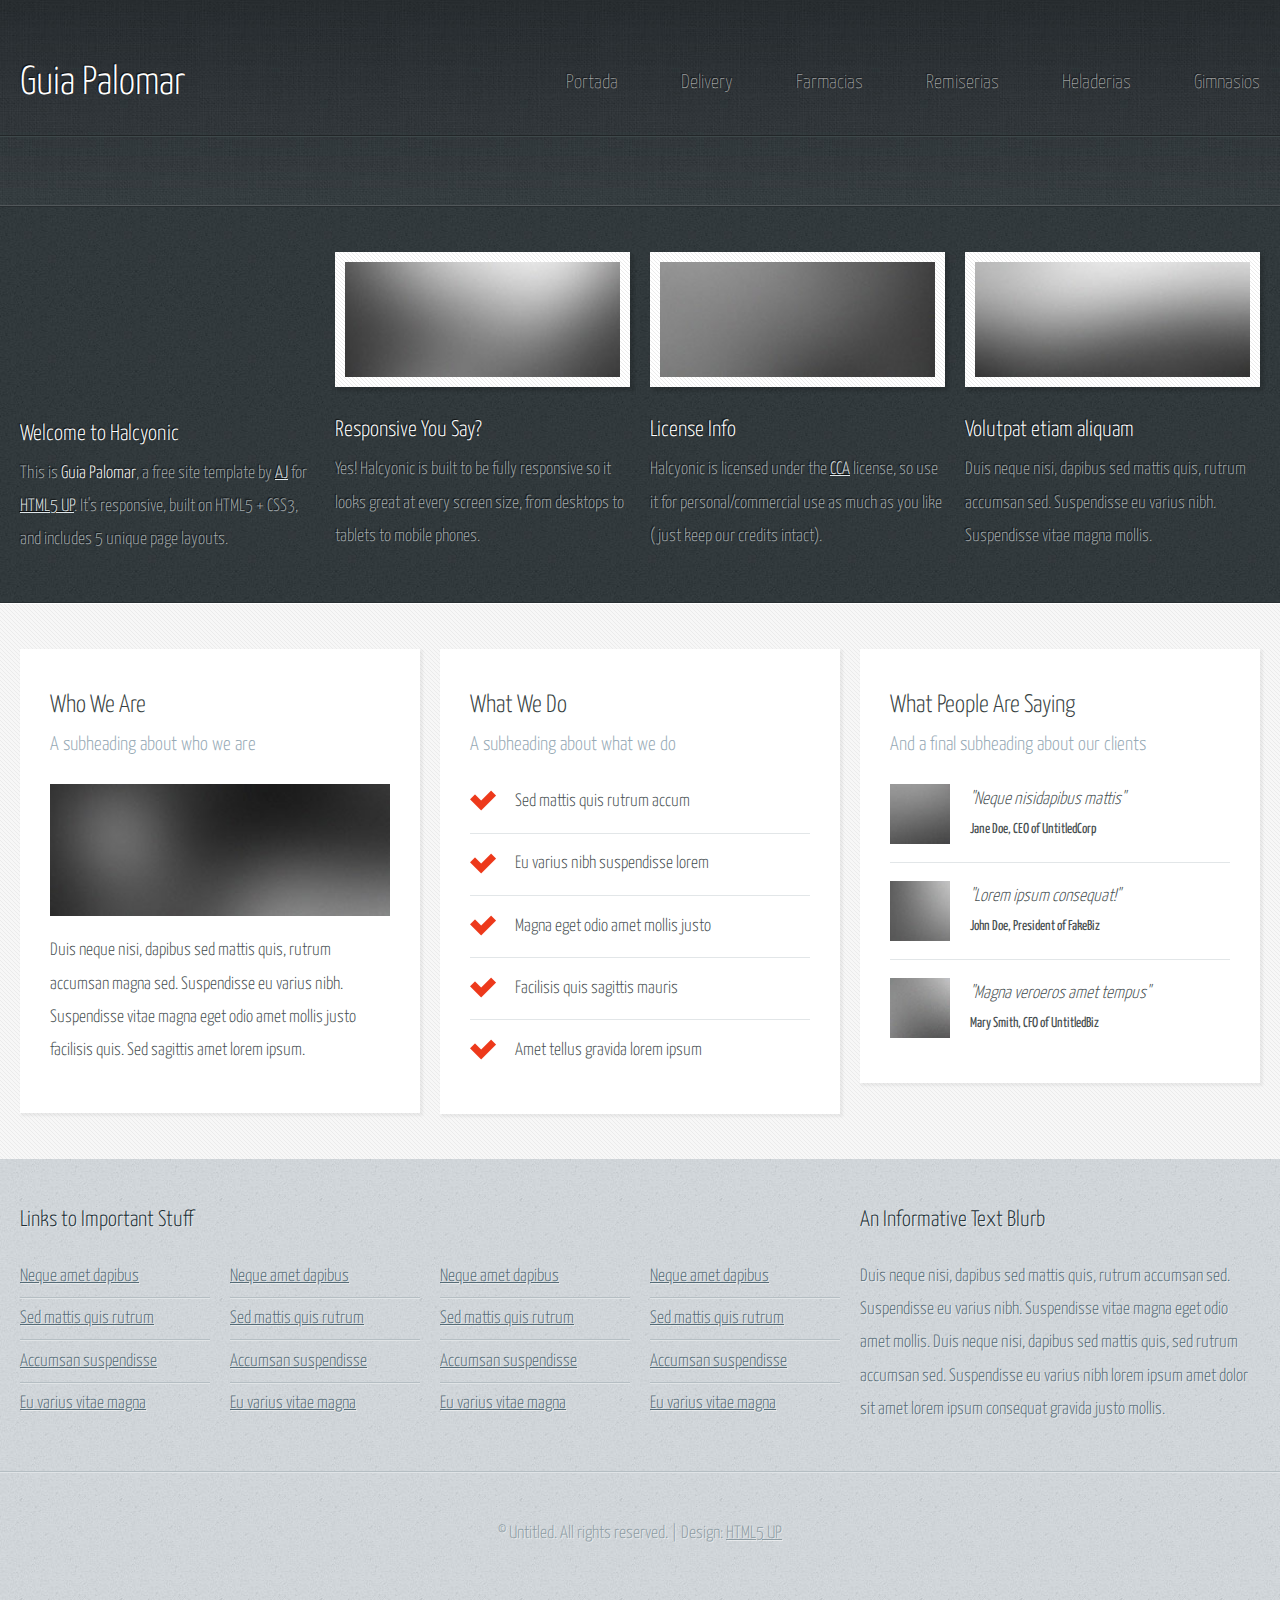
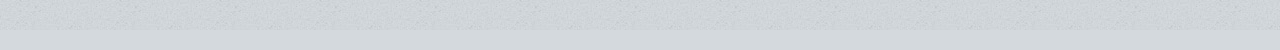
==== commit bfc37bcf: "agregando responsive iframe a video" ====
--- a/index.html
+++ b/index.html
@@ -53,16 +53,14 @@
 										<a href="delivery.html">Delivery</a>
 										<a href="farmacias.html">Farmacias</a>
 										<a href="remiserias.html">Remiserias</a>
-										<a href="onecolumn.html">Heladerias</a>
+										<a href="heladerias.html">Heladerias</a>
 										<a href="gimnasios.html">Gimnasios</a>
 									</nav>
 
 							</div>
 						</div>
 					</div>
-					<div id="banner">
-						<iframe width="420" height="345" src="https://www.youtube.com/embed/z5enxloQAOg?controls=0">
-						</iframe>
+					<div id="banner">	
 					</div>
 				</section>
 
@@ -74,7 +72,10 @@
 
 								<!-- Feature #1 -->
 									<section>
-										<a href="#" class="bordered-feature-image"><img src="images/pic01.jpg" alt="" /></a>
+										<div class="resp-container">
+											<iframe class="resp-iframe" src="https://www.youtube.com/embed/dQw4w9WgXcQ" gesture="media"  allow="encrypted-media" allowfullscreen></iframe>
+										</div>
+
 										<h2>Welcome to Halcyonic</h2>
 										<p>
 											This is <strong>Guia Palomar</strong>, a free site template
--- a/assets/css/main.css
+++ b/assets/css/main.css
@@ -2021,4 +2021,20 @@
 				padding: 20px 30px;
 			}
 
+	}
+
+	/* Responisve iframe video */
+	.resp-container {
+		position: relative;
+		overflow: hidden;
+		padding-top: 56.25%;
+	}
+
+	.resp-iframe {
+		position: absolute;
+		top: 0;
+		left: 0;
+		width: 100%;
+		height: 100%;
+		border: 0;
 	}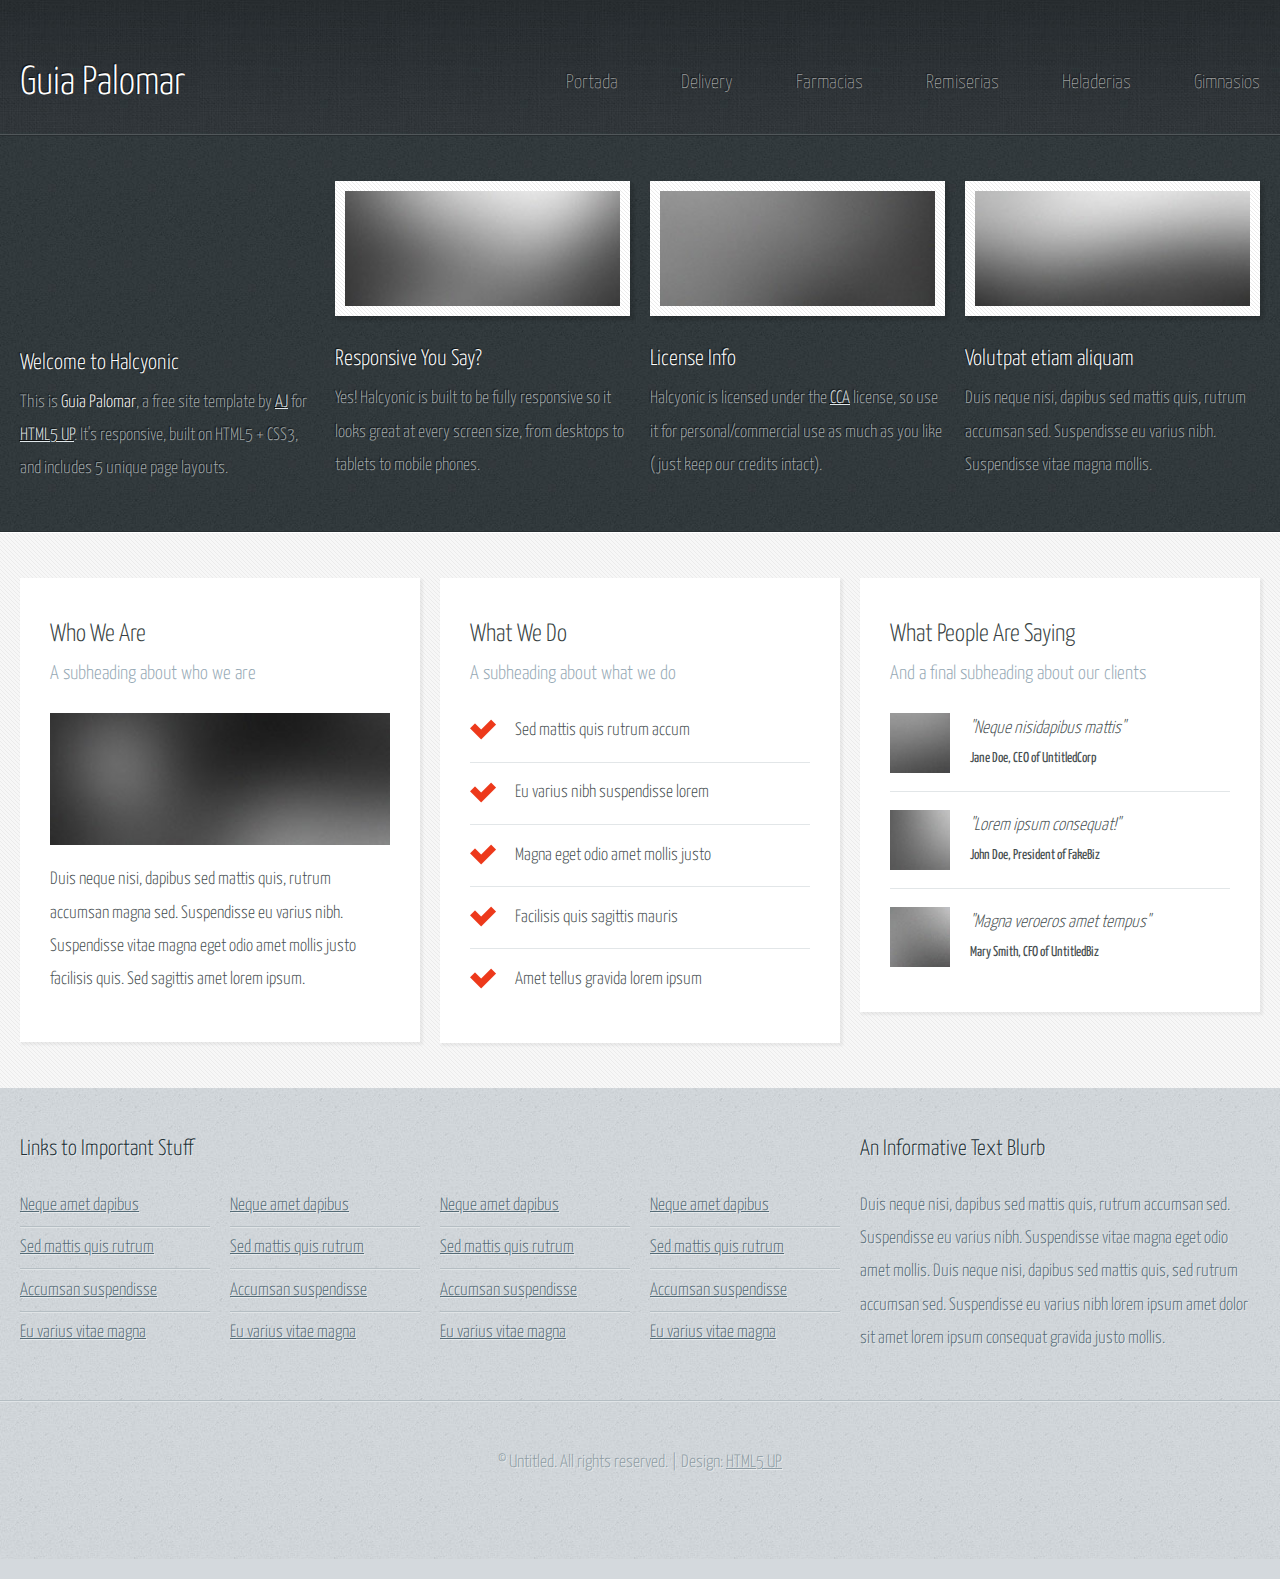
==== commit 25c98d66: "sacando banner div de index" ====
--- a/index.html
+++ b/index.html
@@ -60,8 +60,6 @@
 							</div>
 						</div>
 					</div>
-					<div id="banner">	
-					</div>
 				</section>
 
 			<!-- Features -->
@@ -73,7 +71,7 @@
 								<!-- Feature #1 -->
 									<section>
 										<div class="resp-container">
-											<iframe class="resp-iframe" src="https://www.youtube.com/embed/dQw4w9WgXcQ" gesture="media"  allow="encrypted-media" allowfullscreen></iframe>
+											<iframe class="resp-iframe" src="https://www.youtube.com/embed/z5enxloQAOg" gesture="media"  allow="encrypted-media" allowfullscreen></iframe>
 										</div>
 
 										<h2>Welcome to Halcyonic</h2>
--- a/assets/css/main.css
+++ b/assets/css/main.css
@@ -2023,7 +2023,10 @@
 
 	}
 
-	/* Responisve iframe video */
+	/*
+	* Responisve iframe video 
+	* https://blog.theodo.fr/2018/01/responsive-iframes-css-trick/
+	*/
 	.resp-container {
 		position: relative;
 		overflow: hidden;
